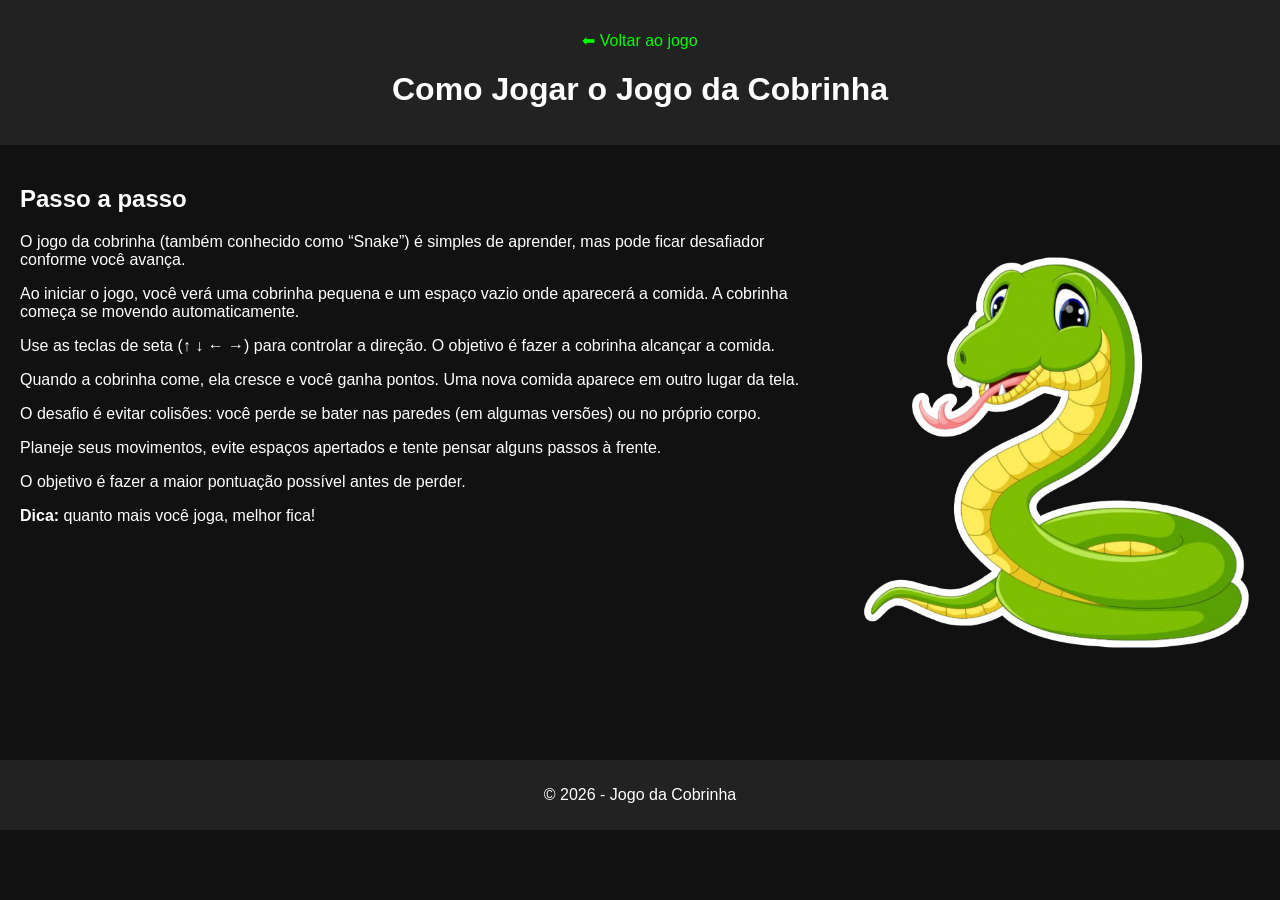
==== menu.html @ 21809c9e "first commit" ====
<!DOCTYPE html>
<html lang="pt-BR">

<head>
    <meta charset="UTF-8">
    <meta name="viewport" content="width=device-width, initial-scale=1.0">
    <title>Como Jogar Snake</title>
    <link rel="stylesheet" href="menu.css">
</head>

<body>

    <header>
        <nav>
            <ul>
                <li><a href="index.html">⬅ Voltar ao jogo</a></li>
            </ul>
        </nav>
        <h1> Como Jogar o Jogo da Cobrinha</h1>
    </header>

    <main>
        <section id="esquerda">
            <h2>Passo a passo</h2>

            <p>
                O jogo da cobrinha (também conhecido como “Snake”) é simples de aprender, mas pode ficar desafiador conforme você avança.
            </p>

            <p>
                Ao iniciar o jogo, você verá uma cobrinha pequena e um espaço vazio onde aparecerá a comida. A cobrinha começa se movendo automaticamente.
            </p>

            <p>
                Use as teclas de seta (↑ ↓ ← →) para controlar a direção. O objetivo é fazer a cobrinha alcançar a comida.
            </p>

            <p>
                Quando a cobrinha come, ela cresce e você ganha pontos. Uma nova comida aparece em outro lugar da tela.
            </p>

            <p>
                O desafio é evitar colisões: você perde se bater nas paredes (em algumas versões) ou no próprio corpo.
            </p>

            <p>
                Planeje seus movimentos, evite espaços apertados e tente pensar alguns passos à frente.
            </p>

            <p>
                O objetivo é fazer a maior pontuação possível antes de perder.
            </p>

            <p><strong>Dica:</strong> quanto mais você joga, melhor fica!</p>
        </section>

        <section id="direita">
            <img src="cobrinha.png" alt="Imagem do jogo da cobrinha">
        </section>
    </main>

    <footer>
        <p>© 2026 - Jogo da Cobrinha</p>
    </footer>

</body>

</html>
---- menu.css ----
body {
    font-family: Arial, sans-serif;
    margin: 0;
    background-color: #111;
    color: #fff;
}

header {
    background-color: #222;
    padding: 15px;
    text-align: center;
}

nav ul {
    list-style: none;
    padding: 0;
}

nav a {
    color: #0f0;
    text-decoration: none;
}

main {
    display: flex;
    padding: 20px;
    gap: 20px;
}

#esquerda {
    flex: 2;
}

#direita {
    flex: 1;
    display: flex;
    align-items: center;
    justify-content: center;
}

img {
    max-width: 100%;
    border-radius: 10px;
}

footer {
    text-align: center;
    padding: 10px;
    background-color: #222;
}
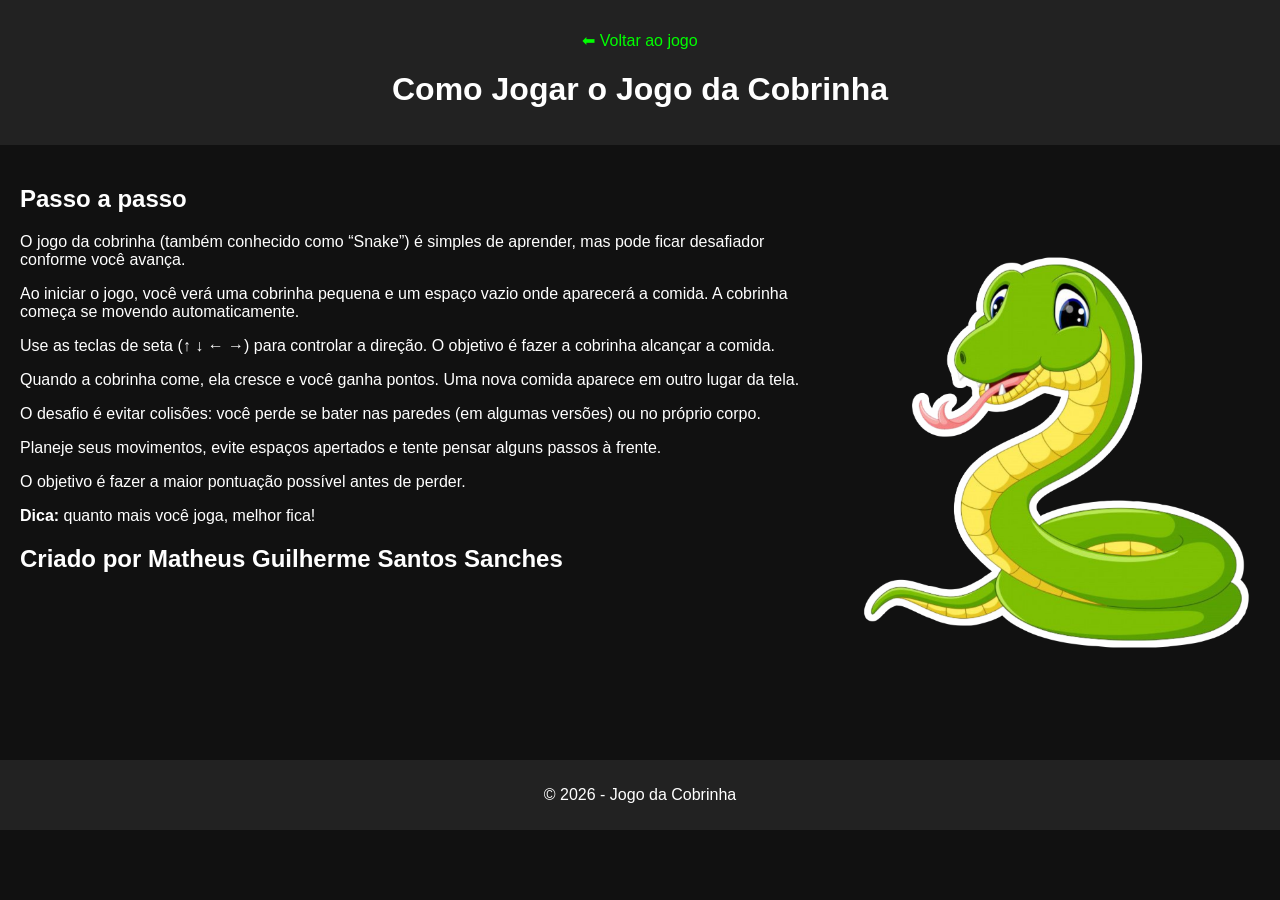
==== commit 4cb010aa: "first commit" ====
--- a/menu.html
+++ b/menu.html
@@ -52,6 +52,7 @@
             </p>
 
             <p><strong>Dica:</strong> quanto mais você joga, melhor fica!</p>
+            <h1>Criado por Matheus Guilherme Santos Sanches</h1>
         </section>
 
         <section id="direita">
